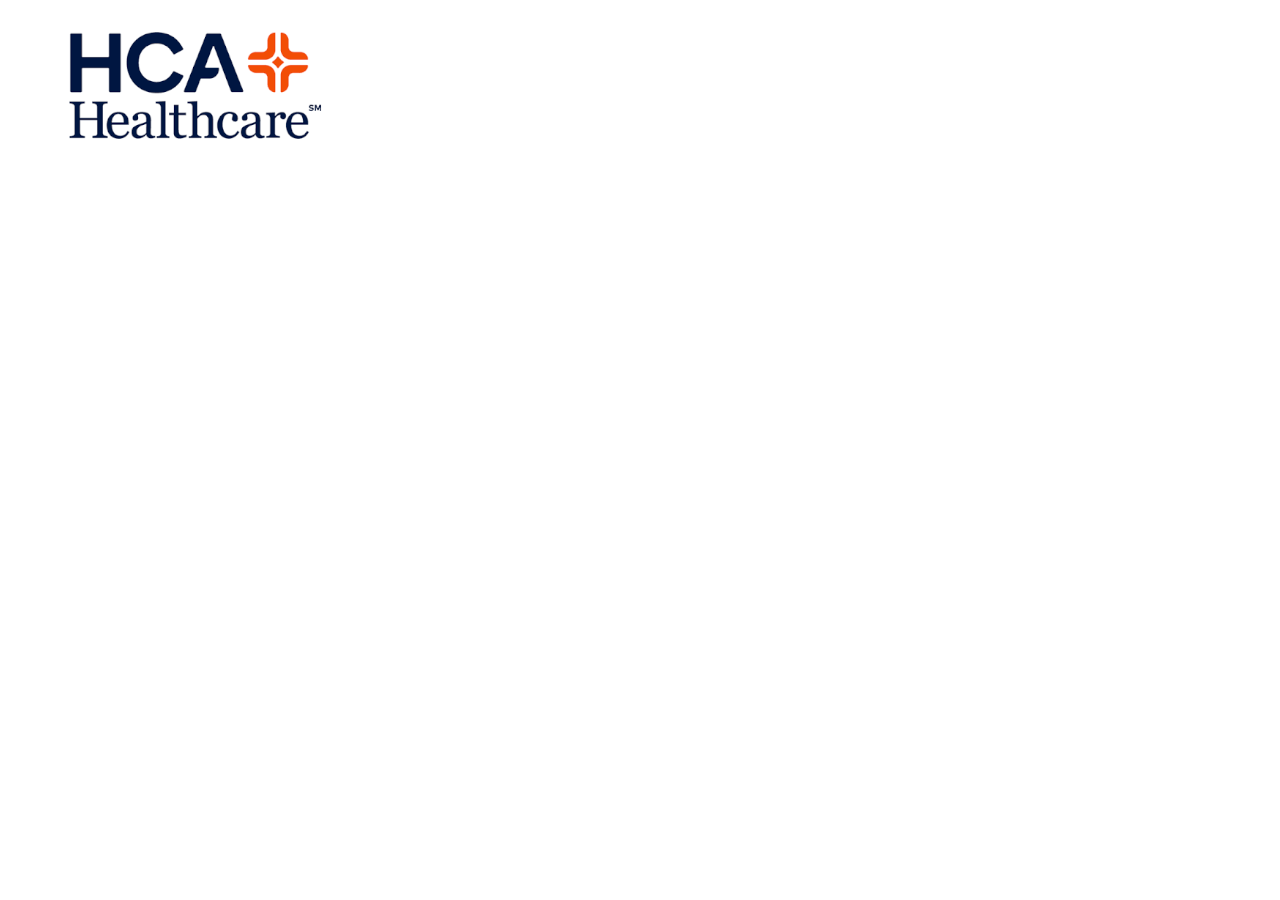
==== conference.html @ dc8abb2e "v1" ====
<!DOCTYPE html PUBLIC "-//W3C//DTD XHTML 1.0 Strict//EN" "http://www.w3.org/TR/xhtml1/DTD/xhtml1-strict.dtd">

<html xmlns="http://www.w3.org/1999/xhtml" lang="en-us" xml:lang="en-us" >
<head>
<title>] Pexip Healthcare Connect [</title>
<link rel="stylesheet" type="text/css" href="style.css" />
<meta name="robots" content="noindex, nofollow" />
<script type="text/javascript" src="https://healthlabconf-01.pexiphealthcare.live/static/webrtc/js/pexrtc.js"></script>
<script type="text/javascript" src="webui.js"></script>
<script type='text/javascript'>
window.onload = function()
{
    var url = window.location.href;
    var params = url.substr(url.indexOf("?")+1).split("&");
    var i;
    var qp = {};
    for (i=0;i<params.length;i++) {
        var kv = params[i].split("=");
        qp[kv[0]] = kv[1];
    }
    console.log(qp);

    var source = "";
    if ("join_pres" in qp) {
        source = "screen";
    }

    //pin, source
    initialise("healthlabconf-01.pexiphealthcare.live", qp['alias'], qp['bandwidth'], qp['name'], "", source);
}
</script>

<meta name="robots" content="NONE,NOARCHIVE" />
</head>

<body>

<!-- Container -->
<div id="container" class="site">
    <!-- Header -->
    <header id="header" class="branding" role="banner">
        
        <img src="img/pexhealthlogo.png" alt="MAIN LOGO"> 
       <!-- <h1>Connect</h1> -->
        
    </header>
    <!-- END Header -->

    <!-- Content -->

  <div id="selectrole" class="main site join hidden">
    <h2>Select your role for this conference:</h2>
    <form>
        <div class="cf">
            <input type="radio" value="1" name="role" id="id_guest" class="webrtcinput" checked>
            <label for="id_guest">Guest</label>
        </div>
        <div class="cf">
            <input type="radio" value="2" name="role" id="id_host" class="webrtcinput">
            <label for="id_host">Host</label>
        </div>

        <input type="button" value="Join Conference" name="join" id="id_join" class="webrtcbutton" onClick="submitSelectRole();">
    </form>
  </div>


  <div id="pinentry" class="main site join hidden">
    <form onSubmit="return submitPinEntry();">
        <label for="id_pin" class="vh">Enter the conference PIN</label>
        <input type="password" value="" name="pin" id="id_pin" placeholder="Enter the conference PIN" required class="webrtcinput">

        <input type="button" value="Join Conference" name="join" id="id_join" class="webrtcbutton" onClick="submitPinEntry();">
    </form>
  </div>


  <div id="ivrentry" class="main site join hidden">
    <form onSubmit="return submitIVREntry();">
        <label for="id_room" class="vh">Enter the target extension</label>
        <input type="text" value="" name="room" id="id_room" placeholder="Enter the target extension" required class="webrtcinput">

        <input type="button" value="Join Conference" name="join" id="id_join" class="webrtcbutton" onClick="submitIVREntry();">
    </form>
  </div>

 
  <div id="maincontent" class="main cf hidden">
    <section class="top">
      <aside class="participants"><!-- List of participants -->
        <h2 id="rosterheading">Participants</h2>
        <div id="rosterlist" class="rosterlist">
          <ul id="rosterul">
          </ul>
        </div>
        <div id="selfview" class="selfview" hidden>
          <video id="selfvideo" autoplay="autoplay" playsinline="playsinline" muted="true">
          </video>
        </div>
      </aside>
      <div id="videocontainer" class="videocontainer">
        <video width="100%" height="100%" id="video" autoplay="autoplay" playsinline="playsinline" poster="img/spinner2.gif"></video>
      </div>
    </section>

    <footer id="controls" class="controls cf">
      <ul>
        <li><a id="id_selfview" class="webrtcbutton btn-selfview" onclick="toggleSelfview();">Show Selfview</a></li>
        <li><a id="id_muteaudio" class="webrtcbutton btn-audio" onclick="muteAudioStreams();">Mute Audio</a></li>
        <li><a id="id_mutevideo" class="webrtcbutton btn-video" onclick="muteVideoStreams();">Mute Video</a></li>
        <li><a id="id_fullscreen" class="webrtcbutton btn-fullscreen inactive" onclick="goFullscreen();">Fullscreen</a></li>
        <li><a id="id_screenshare" class="webrtcbutton btn-presentscreen inactive" onclick="presentScreen();">Present Screen</a></li>
        <li><a id="id_presentation" class="webrtcbutton btn-presentation inactive" onclick="togglePresentation();">No Presentation Active</a></li>
        <li><a id="id_disconnect" class="webrtcbutton btn-disconnect" onclick="window.location='index.html';">Disconnect</a></li>
      </ul>
    </footer>
  </div>

    <!-- END Content -->

    <div id="footer"> </div>
</div>
<!-- END Container -->

</body>
</html>
---- style.css ----
/*
 :::  Reset
-------------------------------------------------- */
* {
  margin: 0;
  padding: 0;
  border: 0;
  -webkit-box-sizing: border-box;
     -moz-box-sizing: border-box;
          box-sizing: border-box;
}
article, aside, details, figcaption, figure,
footer, header, hgroup, main, nav, section {
  display: block;
}
ol, ul {
  list-style: none;
}



/*
 :::  Fonts
-------------------------------------------------- */

/* -- Legacy Fonts --*/
@font-face {
  font-family: 'pexip';
  src: url('fonts/pexip.eot');
  src: url('fonts/pexip.eot?#iefix') format('embedded-opentype'),
    url('fonts/pexip.woff') format('woff'),
    url('fonts/pexip.ttf') format('truetype'),
    url('fonts/pexip.svg#$icon-font') format('svg');
}

@font-face {
  font-family: 'Open Sans';
  src: url('fonts/opensans-regular-webfont.eot') format('embedded-opentype'),
    url('fonts/opensans-regular-webfont.woff') format('woff'),
    url('fonts/opensans-regular-webfont.ttf') format('truetype'),
    url('fonts/opensans-regular-webfont.svg') format('svg');
  font-weight: normal;
  font-style: normal;
}

/* -- 2019 and Later Fonts --*/

@font-face {
  font-family: 'Whyte-Book';
  src: url('fonts/Whyte-Book.eot');
  src: url('fonts/Whyte-Book.eot?#iefix') format('embedded-opentype'),
    url('fonts/Whyte-Book.woff') format('woff'),
    url('fonts/Whyte-Book.woff2') format('woff2'),
    url('fonts/Whyte-Book.ttf') format('truetype'),
    url('fonts/Whyte-Book.svg#$icon-font') format('svg');
    font-weight: normal;
    font-style: normal;
}

@font-face {
  font-family: 'Whyte-BookItalic';
  src: url('fonts/Whyte-BookItalic.eot') format('embedded-opentype'),
    url('fonts/Whyte-BookItalic.woff') format('woff'),
    url('fonts/Whyte-BookItalic.woff2') format('woff2'),
    url('fonts/Whyte-BookItalic.ttf') format('truetype'),
    url('fonts/Whyte-BookItalic.svg') format('svg');
  font-weight: normal;
  font-style: normal;
}

@font-face {
  font-family: 'Whyte-Medium';
  src: url('fonts/Whyte-Medium.eot');
  src: url('fonts/Whyte-Medium.eot?#iefix') format('embedded-opentype'),
    url('fonts/Whyte-Medium.woff') format('woff'),
    url('fonts/Whyte-Medium.woff2') format('woff2'),
    url('fonts/Whyte-Medium.ttf') format('truetype'),
    url('fonts/Whyte-Medium.svg#$icon-font') format('svg');
    font-weight: normal;
    font-style: normal;
}

@font-face {
  font-family: 'Whyte-MediumItalic';
  src: url('fonts/Whyte-MediumItalic.eot') format('embedded-opentype'),
    url('fonts/Whyte-MediumItalic.woff') format('woff'),
    url('fonts/Whyte-MediumItalic.woff2') format('woff2'),
    url('fonts/Whyte-MediumItalic.ttf') format('truetype'),
    url('fonts/Whyte-MediumItalic.svg') format('svg');
  font-weight: normal;
  font-style: normal;
}

@font-face {
  font-family: 'Whyte-Light';
  src: url('fonts/Whyte-Light.eot') format('embedded-opentype'),
    url('fonts/Whyte-Light.woff') format('woff'),
    url('fonts/Whyte-Light.woff2') format('woff2'),
    url('fonts/Whyte-Light.ttf') format('truetype'),
    url('fonts/Whyte-Light.svg') format('svg');
  font-weight: normal;
  font-style: normal;
}

/*
 :::  Site
-------------------------------------------------- */
html {
  min-height: 100%;
  font-size: 100%;
  position: relative;
  -ms-text-size-adjust: 100%;
  -webkit-text-size-adjust: 100%;
  -webkit-font-smoothing: antialiased;
  padding: 30px;
}
body {
  font-family: 'Whyte-Book';
  color: #333;
  line-height: 1;
  background-color: #fff;
}
.site {
  margin: 0 auto;
  max-width: 1200px;
}
.main {
  width: 100%;
  display: block;
}
.top {
  background: #f2f2f2;
  height: 600px;
  position: relative;
  overflow: hidden;
}
@media only screen and (max-width : 550px) {
  .top {
    height: auto;
  }
}



/*
 :::  Site Header
-------------------------------------------------- */
.branding {
  width: 100%;
  position: relative;
}
.branding img {
  display: inline-block;
  width: 400px;
  height: 112px;
}
.branding h1 {
/*  position: absolute;
  right: 0;
  top: 0; */
  position: relative;
  left: 140px;
  top: -75px;
  font-weight: 600;
  color: #999;
}

.rosterlist {
  height: 545px;
}
.rosterlist.shorter {
  height: 410px;
}

/*
 :::  .participants <aside>
-------------------------------------------------- */
.participants {
  float: left;
  width: 20%;
  line-height: 1.25em;
  border-right: 1px solid #fff;
}
.participants ul {
  overflow: auto;
  height: 100%;
}
.participants h2 {
  padding: 15px 5%;
  background: #d5d5d5;
  font-weight: 400;
  border-bottom: 1px solid #fff;
}
.participants li {
  padding: 10px 5%;
  width: 100%;
  border-bottom: 1px solid #fff;
  transition: background .3s, color .3s;
}
.participants li:hover {
  background: #0EBEC7;
  color: #fff;
}
.participants h3 {
  font-weight: 600;
  font-size: 1em;
}
.participants h3:before {
  position: relative;
  content: '\e185';
  font-family: 'pexip';
  margin-right: 10px;
}
.participants h3.presenting:before {
  position: relative;
  content: '\e120';
  font-family: 'pexip';
  margin-right: 10px;
}
.participants p {
  font-size: 0.75em;
}
@media only screen and (max-width : 950px) {
  .participants {
    width: 33.333333%;
  }
}
@media only screen and (max-width : 550px) {
  .participants {
    float: none;
    width: 100%;
    border-right: none;
  }
  .participants ul {
    padding-bottom: 0;
  }
}


/*
 :::  .selfview <div>
-------------------------------------------------- */
.selfview {
  position: absolute;
  z-index: 99999;
  max-width: 20%;
  max-height: 135px;
  bottom: 0;
  left: 0;
  border-top: 1px solid #fff;
  border-right: 1px solid #fff;

  background-size: cover;
  background-position: center;
}
.selfview video {
  top: 0;
  right: 0;
  bottom: 0;
  left: 0;
  width: 100%;
  height: 100%;
}
@media only screen and (max-width : 950px) {
  .selfview {
    max-width: 33.333333%;
    max-height: 161px;
  }
}
@media only screen and (max-width : 550px) {
  .selfview {
    position: relative;
    max-width: 100%;
    border-right: none;
  }
}


/*
 :::  .videocontainer <div>
-------------------------------------------------- */
.videocontainer {
  background: #333;
  position: absolute;
  left: 20%;
  height: 100%;
  width: 80%;
  padding: 0 2%;
}
.videocontainer video {
  position: relative;
  top: 0;
  right: 0;
  bottom: 0;
  left: 0;
  width: 100%;
  height: 100%;
}
@media only screen and (max-width : 950px) {
  .videocontainer {
    width: 66.666666%;
    left: 33.333333%;
  }
}
@media only screen and (max-width : 550px) {
  .videocontainer {
    position: relative;
    width: 100%;
    padding: 0;
    left: 0;
  }
  .videocontainer video {
    height: auto;
  }
}


/*
 :::  Controls [.controls] <footer>
-------------------------------------------------- */
.controls {
  border-top: 1px solid #fff;
}
.controls li {
  float: left;
  display: inline-block;
  width: 14%;
  border-right: 1px solid #fff;
  border-bottom: 1px solid #fff;
  vertical-align: center;
}
.controls li:nth-child(4) {
  width: 12%;
}
.controls li:nth-child(6) {
  width: 18%;
}
.controls li:last-child {
  border-right: none !important;
}
@media only screen and (max-width : 1050px) {
  .controls li,
  .controls li:nth-child(4),
  .controls li:nth-child(6) {
    width: 33.3333333%;
  }
  .controls li:nth-child(3n) {
    border-right: none;
  }
  .controls li:last-child {
    width: 100%;
  }
}
@media only screen and (max-width : 550px) {
  .controls li,
  .controls li:nth-child(4),
  .controls li:nth-child(6) {
    width: 100%;
    border-right: none;
  }
}

.controls a {
  font-family: 'pexip', Verdana;
  display: block;
  width: 100%;
  padding: 20px 10px;
  text-align: center;
  font-weight: 400;
  font-size: 0.9em;
  cursor: pointer;
  background: #d5d5d5;
  height: 56px;
  -webkit-transition: background .3s, color .3s;
  transition: background .3s, color .3s;
  vertical-align: middle;
}
.controls a:hover,
.controls a.active { /* active state */
  background: #0EBEC7;
  color: #fff;
  font-weight: 400;
}

/* Inactive State */
.controls .inactive {
  color: #888;
  cursor: default;
}
.controls .inactive:hover {
  color: #888;
  background: #d5d5d5;
}



/*
 :::  Controls [.controls] -> Icons
 :::  You can call the .active class in your JS to switch the icons for an active state
-------------------------------------------------- */
.controls a:before {
  position: relative;
  font-family: 'pexip' Verdana;
  margin-right: 10px;
  font-size: 1.1em;
  top: 2px;
  font-weight: 300;
  -moz-osx-font-smoothing: grayscale;
}

/* Show Selfview */
.controls .btn-selfview:before {
  content: '\e18c';
}

/* Mute Audio */
.controls .btn-audio:before {
  content: '\e38f';
}
.controls .btn-audio.selected:before {
  content: '\e3a4';
}

/* Mute Video */
.controls .btn-video:before {
  content: '\e2d9';
}
.controls .btn-video.selected:before {
  content: '\e2da';
}

/* Present Screen */
.controls .btn-presentscreen:before {
  content: '\e120';
}

/* Presentation */
.controls .btn-presentation:before {
  content: '\e121';
}

/* Go Fullscreen */
.controls .btn-fullscreen:before {
  content: '\e1bf';
}

/* Disconnect */
.controls .btn-disconnect:before {
  content: '\e290';
}



/*
 :::  Join / Login Page -> Add the .join class to the .site container!
-------------------------------------------------- */
.site.join {
  max-width: 500px;
}
.site.join input[type="text"],
.site.join input[type="password"],
.site.join input[type="button"],
.site.join input[type="submit"] {
  width: 100%;
  padding: 20px;
  font-size: 1.1em;
  font-family: inherit;
  color: #666;
  border-radius: 0px;
  background: #eee;
  margin-bottom: 1px;
  font-weight: 300;
  -webkit-transition: background .3s, color .3s, border .3s;
  transition: background .3s, color .3s, border .3s;
  -webkit-appearance: none;
  -moz-appearance: none;
  appearance: none;
}
.site.join input[type="button"],
.site.join input[type="submit"] {
  width: 49.5%;
}
.site.join select {
  width: 100%;
  padding: 20px 20px;
  font-size: 1.1em;
  background-color: #eee;
  height: 64px;
  font-family: inherit;
  color: #666;
  border-radius: 0px;
  text-indent: 0.01px;
  text-overflow: '';
  cursor: pointer;
  font-weight: 300;
  background-image: url(img/select.png);
  background-repeat: no-repeat;
  background-size: 60px 64px;
  background-position: center right;
  -webkit-appearance: none;
  -moz-appearance: none;
  appearance: none;
  position: relative;
}
select::-ms-expand {
    display: none;
}

/* Some Retina Love... */
@media only screen and (-webkit-min-device-pixel-ratio: 2) {
  .site.join select {
    background-image: url(img/select@2x.png);
  }
}



/*
 :::  Role Page -> Add the .join class to the .site container!
-------------------------------------------------- */
.site.join h2 {
  margin-bottom: 30px;
  font-weight: 600;
  font-size: 1.4em;
}
.site.join form div {
  width: 100%;
  padding: 0 20px;
  background: #eee;
  line-height: 50px;
  border-bottom: 1px solid #fff;
}
.site.join input[type="radio"] {
  float: left;
  margin-right: 10px;
  background: #fff;
  color: #666;
  width: 20px;
  height: 20px;
  cursor: pointer;
  border-radius: 0;
  border: none;
  position: relative;
  top: 15px;
  font-family: inherit;
  box-shadow: none;
  -webkit-appearance: none;
  -moz-appearance: none;
  appearance: none;
  text-align: center;
  line-height: 15px;
}
.site.join input[type="radio"]:checked:before {
  content: '';
  width: 14px;
  height: 14px;
  background: #999;
  display: block;
  position: relative;
  top: 3px;
  left: 3px;
}
.site.join label {
  float: left;
}


/* Form Submit button */
.site.join input[type="button"],
.site.join input[type="submit"] {
  background: #555;
  color: #fff;
  cursor: pointer;
  margin-top: 10px;
  margin-bottom: 10px;
}
.site.join input[type="button"]:hover,
.site.join input[type="submit"]:hover {
  background: #0EBEC7;
}


/* Let the placeholder text disappear on focus */
[placeholder]:focus::-webkit-input-placeholder {
  color: transparent;
}


/* Form error */
.site.join .webrtcerror {
  color: #fff;
  background: #cf4326;
  font-size: 1em;
  padding: 10px 20px;
  margin-bottom: 10px;
  border-radius: 0px;
}



/*
 :::  Clearfix [cf]
-------------------------------------------------- */
.cf:before,
.cf:after {
  content: ' ';
  display: table;
}
.cf:after {
  clear: both;
}



/*
 :::  Visually hidden [vh]
 :::  For better accessibility --> <label>
-------------------------------------------------- */
.vh {
  border: 0;
  clip: rect(0 0 0 0);
  height: 1px;
  margin: -1px;
  overflow: hidden;
  padding: 0;
  position: absolute;
  width: 1px;
}


.hidden {
  display: none;
}
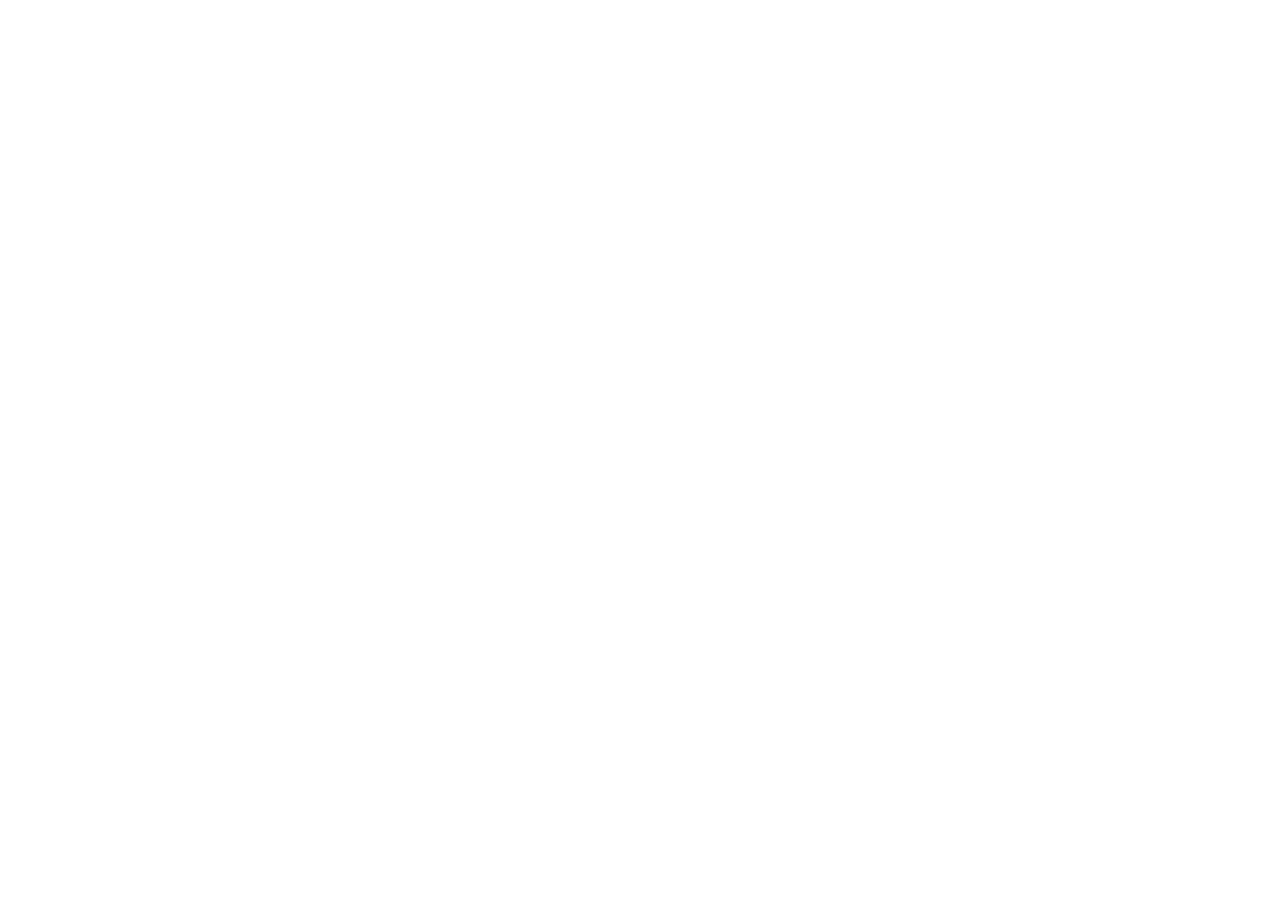
==== commit 2ee9f96c: "Update conference.html" ====
--- a/conference.html
+++ b/conference.html
@@ -41,7 +41,7 @@
     <!-- Header -->
     <header id="header" class="branding" role="banner">
         
-        <img src="img/pexhealthlogo.png" alt="MAIN LOGO"> 
+       <!-- <img src="img/pexhealthlogo.png" alt="MAIN LOGO"> -->
        <!-- <h1>Connect</h1> -->
         
     </header>
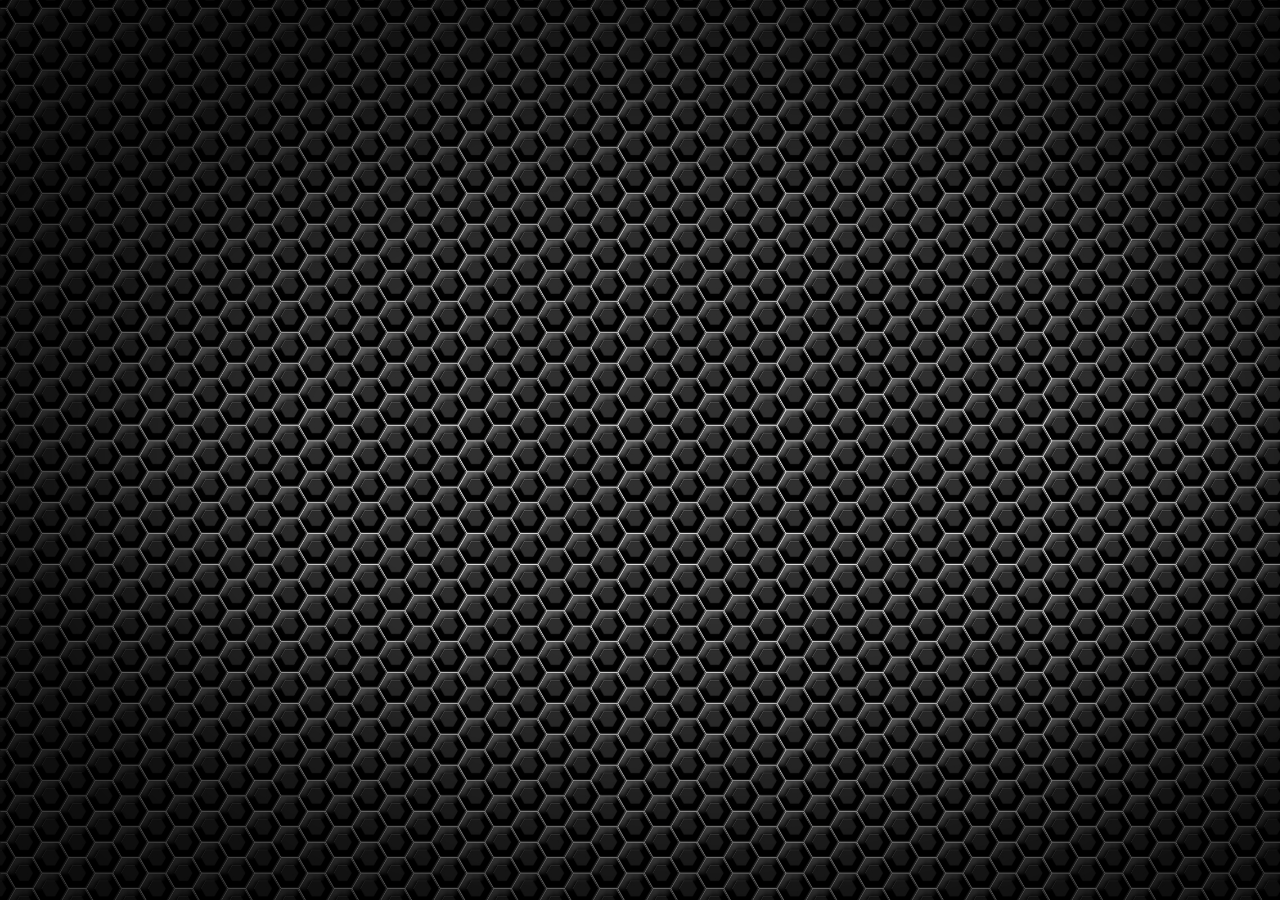
==== commit 2d50c130: "Update conference.html" ====
--- a/conference.html
+++ b/conference.html
@@ -3,10 +3,10 @@
 
 <html xmlns="http://www.w3.org/1999/xhtml" lang="en-us" xml:lang="en-us" >
 <head>
-<title>] Pexip Healthcare Connect [</title>
+<title>] Pexip Health[</title>
 <link rel="stylesheet" type="text/css" href="style.css" />
 <meta name="robots" content="noindex, nofollow" />
-<script type="text/javascript" src="https://healthlabconf-01.pexiphealthcare.live/static/webrtc/js/pexrtc.js"></script>
+<script type="text/javascript" src="https://pex-gcc.com/static/webrtc/js/pexrtc.js"></script>
 <script type="text/javascript" src="webui.js"></script>
 <script type='text/javascript'>
 window.onload = function()
@@ -27,14 +27,14 @@
     }
 
     //pin, source
-    initialise("healthlabconf-01.pexiphealthcare.live", qp['alias'], qp['bandwidth'], qp['name'], "", source);
+    initialise("pex-gcc.com", qp['alias'], qp['bandwidth'], qp['name'], "", source);
 }
 </script>
 
 <meta name="robots" content="NONE,NOARCHIVE" />
 </head>
 
-<body>
+<body class="home">
 
 <!-- Container -->
 <div id="container" class="site">
--- a/style.css
+++ b/style.css
@@ -120,6 +120,15 @@
   line-height: 1;
   background-color: #fff;
 }
+
+.home{
+  background-image: url(img/Large-Black-WP.jpg);
+  height: 100%; /* You must set a specified height */
+  background-position: top 0px left 0px; /* Center the image */
+  background-repeat: no-repeat; /* Do not repeat the image */
+  background-size: cover; /* Resize the background image to cover the entire container */
+}
+
 .site {
   margin: 0 auto;
   max-width: 1200px;
